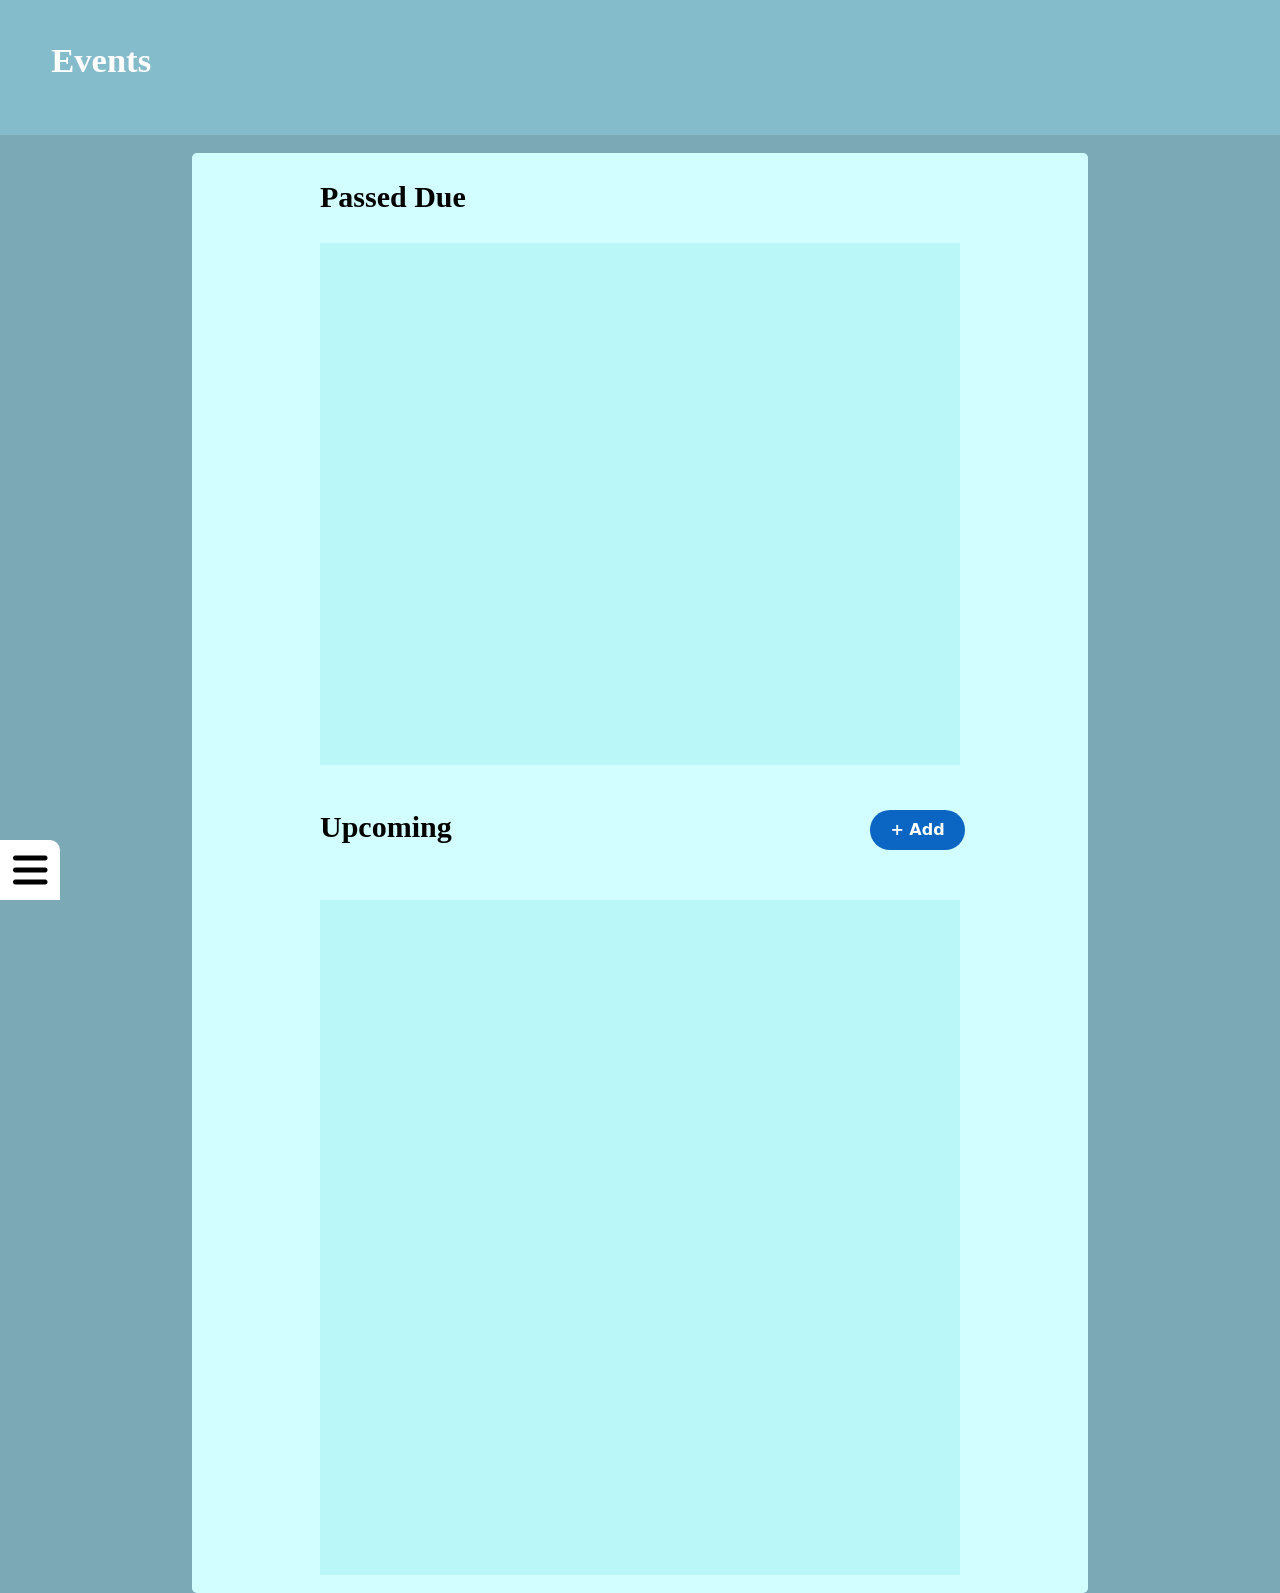
==== index.html @ 3c68970d "bugfixes ändrade delar av koden för att passera en html validerare" ====
<!DOCTYPE html>
<html lang="en">
<head>
  <meta charset="UTF-8">
  <meta name="viewport" content="width=device-width, initial-scale=1.0">
  <link rel="stylesheet" href="Startmenustyle.css">
  <title>Document</title>
</head>
<body>
  <section id="sec1">
    <h1>Events</h1>
  </section>
  <div class="back">
    <img src="hamburger.png" class="hamburger" width="40" height="40" onclick="toggleMenu()" alt="burger">
    <img src="x.png" class="x" id="x" width="20" height="20" onclick="closeDropdown()" alt="close">
    <div id="dropdown" class="dropdown">
      <h2>Menu</h2>
      <a href="#">Home</a>
      <a href="grades.html">Grades</a>
      <a href="Calender.html">Calender</a>
  
      <div class="studytips">
        <span id="nestedLabel" onclick="toggleNested()" class="label">StudyTips▸</span>
        <div id="study-dropdown" class="study-dropdown">
          <p>pain</p>
          <p>in</p>
          <p>my</p>
          <p>dih</p>
        </div>
      </div>
  
    </div>
  </div>

  <section id="backgroundlayer0"></section>
  <section id="background"></section>
  <section id="DeadlineBackground"></section>

  <button class="button-18" onclick="window.location.href='Calender.html'">
    + Add
  </button>


  <h1 id="Passed_Due">Passed Due</h1>
  <h1 id="Upcoming">Upcoming</h1>
  

  <script>
    const storedEvents = JSON.parse(localStorage.getItem('calendarEvents')) || [];
  
    const upcomingContainer = document.getElementById('background');
    const passedContainer = document.getElementById('DeadlineBackground');
  
    const maxUpcoming = 7;
    const maxPassed = 6;
  
    const today = new Date();
    today.setHours(0, 0, 0, 0);
  
    // Sortera events efter datum (tidigast först)
    storedEvents.sort((a, b) => new Date(a.date) - new Date(b.date));
  
    let upcomingIndex = 0;
    let passedIndex = 0;
  
    storedEvents.forEach(event => {
      const eventDate = new Date(event.date);
      eventDate.setHours(0, 0, 0, 0);
  
      const eventDiv = document.createElement('section');
      eventDiv.classList.add('event-template');
  
      // Lägg till Subject, TaskType och Date till event-template
      eventDiv.innerHTML = `
        <h1 class="Subject">${event.subject}</h1>
        <h1 class="TaskType">${event.testType}</h1>
        <h1 class="Date">${event.date}</h1>
      `;
  
      // Sätt färg på TaskType baserat på typen
      const taskTypeElement = eventDiv.querySelector('.TaskType');
      const type = event.testType.toLowerCase();
  
      if (type === 'exam' || type === 'test') {
        taskTypeElement.style.backgroundColor = 'rgba(219, 110, 255, 1)';
      } else if (type === 'submission') {
        taskTypeElement.style.backgroundColor = 'rgb(255, 230, 0)';
      } else if (type === 'homework') {
        taskTypeElement.style.backgroundColor = 'rgba(127, 219, 124, 1)';
      } else {
        taskTypeElement.style.backgroundColor = 'lightgray';
      }
  
      // Avgör om eventet är Passed Due eller Upcoming
      if (eventDate < today && passedIndex < maxPassed) {
        passedIndex++;
        eventDiv.style.gridRow = passedIndex;
  
        // Log knapp
        const logButton = document.createElement('button');
        logButton.classList.add('button-log');
        logButton.textContent = 'Log';
        eventDiv.appendChild(logButton);
  
        passedContainer.appendChild(eventDiv);
      } else if (eventDate >= today && upcomingIndex < maxUpcoming) {
        upcomingIndex++;
        eventDiv.style.gridRow = upcomingIndex;
        upcomingContainer.appendChild(eventDiv);
      }
    });
    const dropdown = document.getElementById("dropdown");
    const xBtn = document.getElementById("x");
    const nested = document.getElementById("study-dropdown");
    const nestedLabel = document.getElementById("nestedLabel");

    dropdown.style.display = "none";
    xBtn.style.display = "none";
    nested.style.display = "none";

    function toggleMenu() {
      const isVisible = dropdown.style.display === "block";
      dropdown.style.display = isVisible ? "none" : "block";
      xBtn.style.display = isVisible ? "none" : "block";

      if (isVisible) nested.style.display = "none";
      if (isVisible) nestedLabel.innerHTML = "StudyTips▸";
    }

    function toggleNested() {
      const isVisible = nested.style.display === "block";
      nested.style.display = isVisible ? "none" : "block";
      nestedLabel.innerHTML = isVisible ? "StudyTips▸" : "StudyTips▾";
    }

    function closeDropdown() {
      dropdown.style.display = "none";
      xBtn.style.display = "none";
      nested.style.display = "none";
      nestedLabel.innerHTML = "StudyTips▸";
    }
  </script>
  

</body>
</html>
---- Startmenustyle.css ----
*{ 
    margin:0;
    padding:0;
    box-sizing:border-box;
}

#background {
    position: absolute;
    background-color: rgb(185, 247, 248);
    width: 50vw;
    height: 75vh;
    left: 25%;
    bottom:-75%;

    display: grid;
    grid-template-columns: 1fr;
    grid-template-rows: 1fr 1fr 1fr 1fr 1fr 1fr 1fr;

}

#DeadlineBackground {
    position: absolute;
    background-color: rgb(185, 247, 248);
    width: 50vw;
    height: 58vh;
    left: 25%;
    bottom: 15%;
    
    display: grid;
    grid-template-columns: 1fr;
    grid-template-rows: 1fr 1fr 1fr 1fr 1fr 1fr;
    gap: 5px;
}

body {
    background-color: rgba(123, 170, 182, 1);
    overflow-x: hidden;
}

#sec1 {
    position: relative;
    width: 100vw;
    height: 15vh;
    background-color: rgba(133, 188, 203, 1);
    grid-column: 1;
    grid-row: 1;
}

#sec1 h1 {
    position: relative;
    color: white;
    top: 30%;
    left: 4%;
    font-size: calc(2vw + 1vh);
}

.event-template {
    width: 50vw;
    height: 10vh;
    background-color: white;
    box-shadow: 5px 5px 15px rgba(0, 0, 0, 1);
    border-radius: 5px;

    display: grid;
    grid-template-columns: 1fr 2fr 3fr 2fr; 
    grid-template-rows: 1fr 1fr 1fr;
    gap: 3px;
}

.event-template .Subject {
    font-size: 20px;
    grid-column: 1;
    grid-row: 2;
    text-align: center;
}

.event-template .TaskType {
    font-size: 18px;
    grid-column: 2;
    grid-row: 2;
    text-align: center;
    background-color: rgb(255, 230, 0);
    border-radius: 10px;
    width: 70%;
    text-align: center;

}

.event-template .Date {
    font-size: 20px;
    grid-column: 3;
    grid-row: 2;
}

.event-template .Edit {
    font-size: 20px;
    grid-column: 4;
    grid-row: 2;
}

#Passed_Due {
    position: absolute;
    font-size: 30px;
    width: 20%;
    left: 25%;
    top: 20%;
    
}

#Upcoming {
    position: absolute;
    font-size: 30px;
    width: 20%;
    left: 25%;
    top: 90%;
}




.button-18 {
  align-items: center;
  background-color: #0A66C2;
  border: 0;
  border-radius: 100px;
  box-sizing: border-box;
  color: #ffffff;
  cursor: pointer;
  display: inline-flex;
  font-family: -apple-system, system-ui, system-ui, "Segoe UI", Roboto, "Helvetica Neue", "Fira Sans", Ubuntu, Oxygen, "Oxygen Sans", Cantarell, "Droid Sans", "Apple Color Emoji", "Segoe UI Emoji", "Segoe UI Symbol", "Lucida Grande", Helvetica, Arial, sans-serif;
  font-size: 16px;
  font-weight: 600;
  justify-content: center;
  line-height: 20px;
  max-width: 480px;
  min-height: 40px;
  min-width: 0px;
  overflow: hidden;
  padding: 0px;
  padding-left: 20px;
  padding-right: 20px;
  text-align: center;
  touch-action: manipulation;
  transition: background-color 0.167s cubic-bezier(0.4, 0, 0.2, 1) 0s, box-shadow 0.167s cubic-bezier(0.4, 0, 0.2, 1) 0s, color 0.167s cubic-bezier(0.4, 0, 0.2, 1) 0s;
  user-select: none;
  -webkit-user-select: none;
  vertical-align: middle;

  position: absolute;
  left: 68%;
  top: 90%;
}

.button-18:hover,
.button-18:focus { 
  background-color: #16437E;
  color: #ffffff;
}

.button-18:active {
  background: #09223b;
  color: rgb(255, 255, 255, .7);
}

.button-18:disabled { 
  cursor: not-allowed;
  background: rgba(0, 0, 0, .08);
  color: rgba(0, 0, 0, .3);
}

#backgroundlayer0 {
    position: absolute;
    width: 70vw;
    height: 160vh;
    left: 15%;
    top: 17%;
    background-color: rgba(211, 254, 255, 1);
    border-radius: 5px;
}



/* CSS */
.button-22 {
  align-items: center;
  appearance: button;
  background-color: #0276FF;
  border-radius: 8px;
  border-style: none;
  box-shadow: rgba(255, 255, 255, 0.26) 0 1px 2px inset;
  box-sizing: border-box;
  color: #fff;
  cursor: pointer;
  display: flex;
  flex-direction: row;
  flex-shrink: 0;
  font-family: "RM Neue",sans-serif;
  font-size: 100%;
  line-height: 0.02;
  margin: 0;
  padding: 10px 21px;
  text-align: center;
  text-transform: none;
  transition: color .13s ease-in-out,background .13s ease-in-out,opacity .13s ease-in-out,box-shadow .13s ease-in-out;
  user-select: none;
  -webkit-user-select: none;
  touch-action: manipulation;
  width: 37%;

  grid-column: 4;
  grid-row: 2;

}

.button-22:active {
  background-color: #006AE8;
}

.button-22:hover {
  background-color: #1C84FF;
}


.button-log {
    grid-column: 4; /* Placerar knappen höger om Date */
    grid-row: 2;
    background-color: #FF6B6B;
    color: rgb(0, 0, 0);
    border: none;
    border-radius: 5px;
    padding: 5px 10px;
    cursor: pointer;
    width: 60%;
    font-size: 15px;
  }
  
  .button-log:hover {
    background-color: #FF4C4C;
}


.back {
  border-top-right-radius: 10px;
  left: 0px;
  bottom: 0px;
  padding: 30px;
  position: fixed;
  background-color: white;
  z-index: 2;
}

.hamburger {
  position: absolute;
  bottom: 5px;
  left: 5px;
  width: 50px;
  height: 50px;
  cursor: pointer;
  user-select: pointer;
  user-select: none;
  z-index: 3;
}


.dropdown {
  display: none;
  position: absolute;
  width: 220px;
  height: 300px;
  bottom: 0px;
  left: 0px;
  background: rgb(255, 255, 255);
  z-index: 4;
  user-select: none;
}

#dropdown.dropdown {
  margin: 0;
  padding: 0;
  cursor: default;
}

.x {
  display: block; 
  position: absolute;
  bottom: 273px;
  left: 190px;
  width: 15px;
  height: 15px;
  cursor: pointer;
  user-select: none;
  z-index: 5;
}

.dropdown h3 {
  color:black;
  padding: 0px;
  margin: 15px 15px;
  cursor: default;
}

.dropdown a {
  display: block;
  padding: 0px;
  margin: 0px 15px 15px;
  text-decoration: none;
  color: rgb(0, 0, 0);
  font-weight: bold;
  transition: 0.2s;
  pointer-events: all;
}

.dropdown, .label {
  display: block;
  color: #000000;
  font-weight: bold;
  text-decoration: none;
  cursor: pointer;
  padding: 0px 15px 0px;
}

.parent {
  position: relative;
}

.study-dropdown {
  position: absolute;
  display: none;
  background: rgb(255, 255, 255);
  margin-left: 10px;
  margin-top: 5px;
}

.study-dropdown p {
  padding: 0px 8px 4px;
  margin: 0px;
}
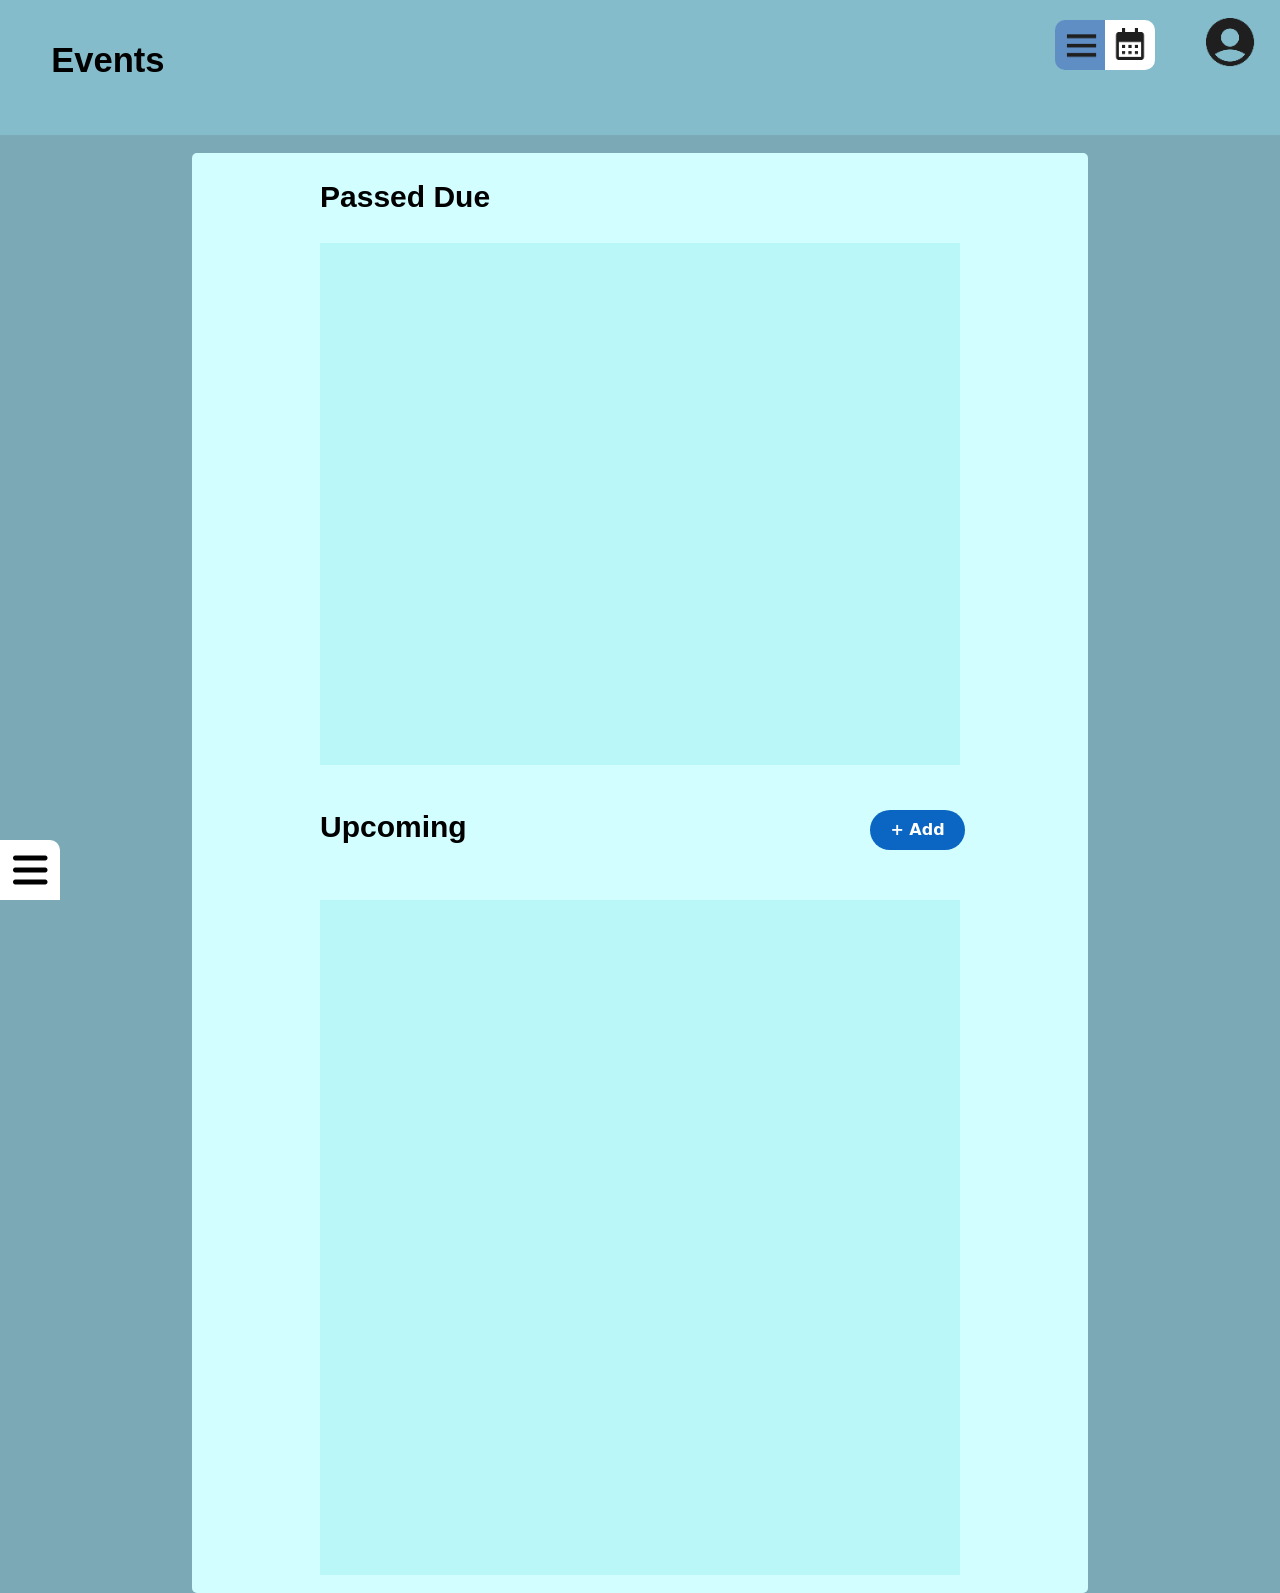
==== commit 52803230: "nd kod" ====
--- a/index.html
+++ b/index.html
@@ -10,11 +10,24 @@
   <section id="sec1">
     <h1>Events</h1>
   </section>
+
+  <a class="back1"href="index.html">
+    <img src="lines.png" class="lines" width="45">
+  </a>
+
+  <a class="back2" href="Calender.html">
+    <img src="calendaricon.png" class="calendaricon" width="40">
+  </a>
+
+  <a href="account.html">
+    <img src="account.png" class="accounticon" width="40">
+  </a>
+   
   <div class="back">
     <img src="hamburger.png" class="hamburger" width="40" height="40" onclick="toggleMenu()" alt="burger">
     <img src="x.png" class="x" id="x" width="20" height="20" onclick="closeDropdown()" alt="close">
     <div id="dropdown" class="dropdown">
-      <h2>Menu</h2>
+      <h3>Menu</h3>
       <a href="#">Home</a>
       <a href="grades.html">Grades</a>
       <a href="Calender.html">Calender</a>
@@ -32,6 +45,8 @@
     </div>
   </div>
 
+  
+
   <section id="backgroundlayer0"></section>
   <section id="background"></section>
   <section id="DeadlineBackground"></section>
@@ -43,104 +58,311 @@
 
   <h1 id="Passed_Due">Passed Due</h1>
   <h1 id="Upcoming">Upcoming</h1>
-  
+
+  <div id="logPopup" class="hidden">
+    <div class="popup-box">
+      <h3>Log Test</h1>
+      <img src="x.png" class="x1" id="x1" width="20" height="20" onclick="closeLog()">
+      <div class="subbackground">
+        <h4 id="popupSubject" class="popupSubject">Subject</h4>
+      </div>
+
+      <p class="s">Subject</p>
+      <p class="m">Max Score</p>
+      <p class="s1">Score Type</p>
+      <p class="y">Your Score</p>
+
+      <button id="saveGrade" class="saveGrade">Save</button>
+
+      <button id="postponeGrade" class="postponeGrade">Postpone</button>
+
+      <div id="ecaMode">
+        <div class="score-section">
+          <div class="pill-row">
+            <input class="pill1" type="number" value="0">
+            <input class="pill2" type="number" value="0">
+            <input class="pill3" type="number" value="0">
+          </div>
+          <p class="pill-labelA">A</p>
+          <p class="pill-labelC">C</p>
+          <p class="pill-labelE">E</p>
+
+          <div class="pill-row1">
+            <input class="pill1" type="number" value="0">
+            <input class="pill2" type="number" value="0">
+            <input class="pill3" type="number" value="0">
+          </div>
+          <p class="pill-labelA1">A</p>
+          <p class="pill-labelC1">C</p>
+          <p class="pill-labelE1">E</p>
+        </div>
+      </div>
+
+      <div id="pointsMode" class="hidden">
+        <div class="pill-row2">
+          <input class="pill4" type="number" value="0">
+        </div>
+        <div class="pill-row3">
+          <input class="pill5" type="number" value="0">
+        </div>
+      </div>
+
+        <div class="score-type">
+          <button type="button" class="seg-btn active" data-mode="eca">E C A</button>
+          <button type="button" class="seg-btn" data-mode="123">1 2 3</button>
+        </div>
+
+
+      
+
+    </div>
+  </div>
+
 
   <script>
     const storedEvents = JSON.parse(localStorage.getItem('calendarEvents')) || [];
-  
-    const upcomingContainer = document.getElementById('background');
-    const passedContainer = document.getElementById('DeadlineBackground');
-  
-    const maxUpcoming = 7;
-    const maxPassed = 6;
-  
-    const today = new Date();
-    today.setHours(0, 0, 0, 0);
-  
-    // Sortera events efter datum (tidigast först)
-    storedEvents.sort((a, b) => new Date(a.date) - new Date(b.date));
-  
-    let upcomingIndex = 0;
-    let passedIndex = 0;
-  
-    storedEvents.forEach(event => {
-      const eventDate = new Date(event.date);
-      eventDate.setHours(0, 0, 0, 0);
-  
-      const eventDiv = document.createElement('section');
-      eventDiv.classList.add('event-template');
-  
-      // Lägg till Subject, TaskType och Date till event-template
-      eventDiv.innerHTML = `
-        <h1 class="Subject">${event.subject}</h1>
-        <h1 class="TaskType">${event.testType}</h1>
-        <h1 class="Date">${event.date}</h1>
-      `;
-  
-      // Sätt färg på TaskType baserat på typen
-      const taskTypeElement = eventDiv.querySelector('.TaskType');
-      const type = event.testType.toLowerCase();
-  
-      if (type === 'exam' || type === 'test') {
-        taskTypeElement.style.backgroundColor = 'rgba(219, 110, 255, 1)';
-      } else if (type === 'submission') {
-        taskTypeElement.style.backgroundColor = 'rgb(255, 230, 0)';
-      } else if (type === 'homework') {
-        taskTypeElement.style.backgroundColor = 'rgba(127, 219, 124, 1)';
-      } else {
-        taskTypeElement.style.backgroundColor = 'lightgray';
-      }
-  
-      // Avgör om eventet är Passed Due eller Upcoming
-      if (eventDate < today && passedIndex < maxPassed) {
-        passedIndex++;
-        eventDiv.style.gridRow = passedIndex;
-  
-        // Log knapp
-        const logButton = document.createElement('button');
-        logButton.classList.add('button-log');
-        logButton.textContent = 'Log';
-        eventDiv.appendChild(logButton);
-  
-        passedContainer.appendChild(eventDiv);
-      } else if (eventDate >= today && upcomingIndex < maxUpcoming) {
-        upcomingIndex++;
-        eventDiv.style.gridRow = upcomingIndex;
-        upcomingContainer.appendChild(eventDiv);
-      }
+
+const upcomingContainer = document.getElementById('background');
+const passedContainer = document.getElementById('DeadlineBackground');
+
+const maxUpcoming = 7;
+const maxPassed = 6;
+
+const today = new Date();
+today.setHours(0, 0, 0, 0);
+
+storedEvents.sort((a, b) => new Date(a.date) - new Date(b.date));
+
+let upcomingIndex = 0;
+let passedIndex = 0;
+
+const logPopup = document.getElementById("logPopup");
+logPopup.classList.add('hidden');
+
+const popupSubject = document.getElementById("popupSubject");
+
+// ✅ NEW: track which calendar event is being logged
+let currentEventId = null;
+
+// ✅ NEW: ensure all stored events have an id (migration for old data)
+let changed = false;
+storedEvents.forEach(e => {
+  if (!e.id) {
+    e.id = (crypto?.randomUUID ? crypto.randomUUID() : String(Date.now() + Math.random()));
+    changed = true;
+  }
+});
+if (changed) {
+  localStorage.setItem('calendarEvents', JSON.stringify(storedEvents));
+}
+
+// --- MODE ---
+let scoreMode = 'eca';
+
+function setScoreMode(mode) {
+  scoreMode = mode;
+
+  const eca = document.getElementById('ecaMode');
+  const points = document.getElementById('pointsMode');
+
+  if (mode === 'eca') {
+    eca.classList.remove('hidden');
+    points.classList.add('hidden');
+  } else {
+    eca.classList.add('hidden');
+    points.classList.remove('hidden');
+  }
+
+  // button active state
+  document.querySelectorAll('#logPopup .seg-btn').forEach(b => {
+    b.classList.toggle('active', b.dataset.mode === mode);
+  });
+}
+
+// --- OPEN/CLOSE POPUP ---
+function openLog() {
+  logPopup.classList.remove('hidden');
+  logPopup.classList.add('show');
+  document.body.style.overflow = 'hidden';
+  setScoreMode('eca'); // reset each time you open
+}
+
+function closeLog() {
+  logPopup.classList.add('hidden');
+  logPopup.classList.remove('show');
+  document.body.style.overflow = '';
+}
+
+// --- Seg buttons (ONE listener system) ---
+document.querySelectorAll('#logPopup .seg-btn').forEach(btn => {
+  btn.addEventListener('click', () => setScoreMode(btn.dataset.mode));
+});
+
+// --- RENDER EVENTS ---
+storedEvents.forEach(event => {
+  const eventDate = new Date(event.date);
+  eventDate.setHours(0, 0, 0, 0);
+
+  const eventDiv = document.createElement('section');
+  eventDiv.classList.add('event-template');
+
+  eventDiv.innerHTML = `
+    <h1 class="Subject">${event.subject}</h1>
+    <h1 class="TaskType">${event.testType}</h1>
+    <h1 class="Date">${event.date}</h1>
+  `;
+
+  const taskTypeElement = eventDiv.querySelector('.TaskType');
+  const type = event.testType.toLowerCase();
+
+  if (type === 'exam' || type === 'test') {
+    taskTypeElement.style.backgroundColor = 'rgba(219, 110, 255, 1)';
+  } else if (type === 'submission') {
+    taskTypeElement.style.backgroundColor = 'rgb(255, 230, 0)';
+  } else if (type === 'homework') {
+    taskTypeElement.style.backgroundColor = 'rgba(127, 219, 124, 1)';
+  } else {
+    taskTypeElement.style.backgroundColor = 'lightgray';
+  }
+
+  if (eventDate < today && passedIndex < maxPassed) {
+    passedIndex++;
+    eventDiv.style.gridRow = passedIndex;
+
+    const logButton = document.createElement('button');
+    logButton.classList.add('button-log');
+    logButton.textContent = 'Log Test';
+
+    logButton.addEventListener('click', () => {
+      // ✅ NEW: store the event id that we are logging
+      currentEventId = event.id;
+
+      popupSubject.textContent = event.subject;
+      openLog();
     });
-    const dropdown = document.getElementById("dropdown");
-    const xBtn = document.getElementById("x");
-    const nested = document.getElementById("study-dropdown");
-    const nestedLabel = document.getElementById("nestedLabel");
-
-    dropdown.style.display = "none";
-    xBtn.style.display = "none";
-    nested.style.display = "none";
-
-    function toggleMenu() {
-      const isVisible = dropdown.style.display === "block";
-      dropdown.style.display = isVisible ? "none" : "block";
-      xBtn.style.display = isVisible ? "none" : "block";
-
-      if (isVisible) nested.style.display = "none";
-      if (isVisible) nestedLabel.innerHTML = "StudyTips▸";
+
+    eventDiv.appendChild(logButton);
+    passedContainer.appendChild(eventDiv);
+  } else if (eventDate >= today && upcomingIndex < maxUpcoming) {
+    upcomingIndex++;
+    eventDiv.style.gridRow = upcomingIndex;
+    upcomingContainer.appendChild(eventDiv);
+  }
+});
+
+function calculatePercentage(E_max, C_max, A_max, e, c, a) {
+  const p_max = 50 * E_max + 75 * C_max + 100 * A_max;
+  const p = 50 * e + 75 * c + 100 * a;
+  if (p_max === 0) return 0;
+  return (p / p_max) * 100;
+}
+
+function percentToGrade(p) {
+  if (p >= 90) return "A";
+  if (p >= 80) return "B";
+  if (p >= 70) return "C";
+  if (p >= 60) return "D";
+  if (p >= 50) return "E";
+  return "F";
+}
+
+function gradeToMerit(grade) {
+  const map = { A: 20, B: 17.5, C: 15, D: 12.5, E: 10, F: 0 };
+  return map[grade] ?? 0;
+}
+
+function normalizeSubject(subject) {
+  const s = subject.trim().toLowerCase();
+
+  if (["math", "matte", "maths", "mathematics"].includes(s)) return "MA";
+  if (["english", "eng", "en", "engelska"].includes(s)) return "EN";
+  if (["svenska", "sv", "swedish"].includes(s)) return "SV";
+  if (["history", "historia", "hi"].includes(s)) return "HI";
+
+  return subject.toUpperCase();
+}
+
+const saveBtn = document.getElementById('saveGrade');
+if (saveBtn) {
+  saveBtn.addEventListener('click', () => {
+
+    let percent = 0;
+
+    if (scoreMode === 'eca') {
+      const maxInputs = document.querySelectorAll('#ecaMode .pill-row input');
+      const A_max = Number(maxInputs[0]?.value || 0);
+      const C_max = Number(maxInputs[1]?.value || 0);
+      const E_max = Number(maxInputs[2]?.value || 0);
+
+      const yourInputs = document.querySelectorAll('#ecaMode .pill-row1 input');
+      const a = Number(yourInputs[0]?.value || 0);
+      const c = Number(yourInputs[1]?.value || 0);
+      const e = Number(yourInputs[2]?.value || 0);
+
+      percent = calculatePercentage(E_max, C_max, A_max, e, c, a);
+
+    } else {
+      const max = Number(document.querySelector('#pointsMode .pill4')?.value || 0);
+      const your = Number(document.querySelector('#pointsMode .pill5')?.value || 0);
+      percent = (max === 0) ? 0 : (your / max) * 100;
     }
 
-    function toggleNested() {
-      const isVisible = nested.style.display === "block";
-      nested.style.display = isVisible ? "none" : "block";
-      nestedLabel.innerHTML = isVisible ? "StudyTips▸" : "StudyTips▾";
-    }
-
-    function closeDropdown() {
-      dropdown.style.display = "none";
-      xBtn.style.display = "none";
-      nested.style.display = "none";
-      nestedLabel.innerHTML = "StudyTips▸";
-    }
+    const gradeLetter = percentToGrade(percent);
+    const merit = gradeToMerit(gradeLetter);
+
+    const gradeObj = {
+      eventId: currentEventId,
+
+      subject: normalizeSubject(popupSubject.textContent),
+      mode: scoreMode,
+      percent: Number(percent.toFixed(2)),
+      grade: gradeLetter,
+      merit: merit,
+      date: new Date().toISOString()
+    };
+
+    const grades = JSON.parse(localStorage.getItem('grades')) || [];
+    grades.push(gradeObj);
+    localStorage.setItem('grades', JSON.stringify(grades));
+
+    window.location.href = 'grades.html';
+  });
+}
+
+const dropdown = document.getElementById("dropdown");
+const xBtn = document.getElementById("x");
+const nested = document.getElementById("study-dropdown");
+const nestedLabel = document.getElementById("nestedLabel");
+
+dropdown.style.display = "none";
+xBtn.style.display = "none";
+nested.style.display = "none";
+
+function toggleMenu() {
+  const isVisible = dropdown.style.display === "block";
+  dropdown.style.display = isVisible ? "none" : "block";
+  xBtn.style.display = isVisible ? "none" : "block";
+
+  if (isVisible) nested.style.display = "none";
+  if (isVisible) nestedLabel.innerHTML = "StudyTips▸";
+}
+
+function toggleNested() {
+  const isVisible = nested.style.display === "block";
+  nested.style.display = isVisible ? "none" : "block";
+  nestedLabel.innerHTML = isVisible ? "StudyTips▸" : "StudyTips▾";
+}
+
+function closeDropdown() {
+  dropdown.style.display = "none";
+  xBtn.style.display = "none";
+  nested.style.display = "none";
+  nestedLabel.innerHTML = "StudyTips▸";
+}
+
   </script>
   
 
+  
 </body>
 </html>
--- a/Startmenustyle.css
+++ b/Startmenustyle.css
@@ -11,7 +11,6 @@
     height: 75vh;
     left: 25%;
     bottom:-75%;
-
     display: grid;
     grid-template-columns: 1fr;
     grid-template-rows: 1fr 1fr 1fr 1fr 1fr 1fr 1fr;
@@ -35,6 +34,9 @@
 body {
     background-color: rgba(123, 170, 182, 1);
     overflow-x: hidden;
+    font-family: "Istok Web", sans-serif;
+    font-weight: 400;
+    font-style: normal;
 }
 
 #sec1 {
@@ -48,17 +50,21 @@
 
 #sec1 h1 {
     position: relative;
-    color: white;
+    color: black;
     top: 30%;
     left: 4%;
     font-size: calc(2vw + 1vh);
+}
+
+button {
+  font-weight: bold;
 }
 
 .event-template {
     width: 50vw;
     height: 10vh;
     background-color: white;
-    box-shadow: 5px 5px 15px rgba(0, 0, 0, 1);
+    box-shadow: 2px 2px 6px rgb(128, 128, 128);
     border-radius: 5px;
 
     display: grid;
@@ -73,6 +79,7 @@
     grid-row: 2;
     text-align: center;
 }
+
 
 .event-template .TaskType {
     font-size: 18px;
@@ -84,6 +91,13 @@
     width: 70%;
     text-align: center;
 
+}
+
+.event-template h1 {
+  margin-top: 5px;
+  padding-top: 2px;
+  padding-left: 5px;
+  padding-right: 7px;
 }
 
 .event-template .Date {
@@ -238,19 +252,360 @@
     background-color: #FF4C4C;
 }
 
+/*popup1*/
+
+.hidden {
+  display: none;
+}
+
+#logPopup {
+  position: fixed;
+  inset: 0;
+  background: rgba(0,0,0,0.3);
+  display: none;
+  z-index: 10;
+  justify-content: center;
+  align-items: center;
+}
+
+#logPopup.show {
+  display: flex; /* only show when .show class is added */
+}
+
+#logPopup .popup-box {
+  width: 240px;
+  height: 370px;
+  background: linear-gradient(to bottom, #6479ff 17%, white 17%);
+  padding-top: #0A66C2, 10px;
+  padding: 20px;
+  border-radius: 10px;
+}
+
+.popup-box h3 {
+  color: black;
+}
+
+.x1 {
+  display: block; 
+  position: absolute;
+  top: 114px;
+  right: 546px;
+  width: 15px;
+  height: 15px;
+  cursor: pointer;
+  z-index: 20;
+}
+
+.s {
+  font-weight: bold;
+  font-size: 13px;
+  position: absolute;
+  top: 175px;
+  z-index: 100;
+}
+
+.m {
+  font-weight: bold;
+  font-size: 13px;
+  position: absolute;
+  top: 175px;
+  right: 590px;
+}
+
+.s1 {
+  font-weight: bold;
+  font-size: 13px;
+  position: absolute;
+  top: 240px;
+}
+
+.y {
+  font-weight: bold;
+  font-size: 13px;
+  position: absolute;
+  top: 315px;
+}
+
+.subbackground {
+  position: absolute;
+  top: 195px;
+  padding: 2px 8px 2px 8px;
+  border-radius: 7px;
+  background-color: #e0e0e0;
+  display: inline-block;
+}
+
+
+.pill1 {
+  border-top-left-radius: 7px;
+  border-bottom-left-radius: 7px;
+  width: 40px;
+  height: 23.5px;
+}
+
+.pill2 {
+  width: 40px;
+  height: 23.5px;
+}
+
+.pill3 {
+  border-top-right-radius: 7px;
+  border-bottom-right-radius: 7px;
+  width: 40px;
+  height: 23.5px;
+}
+
+
+.pill-row {
+  top: 195px;
+  right: 533.5px;
+  position: absolute;
+  display: flex;
+  gap: 2px;
+}
+
+
+.pill-row input,
+.pill {
+  border: none;
+  background: #e0e0e0;
+  text-align: center;
+  font-size: 15px;
+  font-weight: bold;
+}
+
+.pill-row1 {
+  top: 335px;
+  position: absolute;
+  display: flex;
+  gap: 2px;
+}
+
+.pill-row1 input,
+.pill {
+  width: 65.5px;
+  height: 45px;
+  border: none;
+  background: #e0e0e0;
+  text-align: center;
+  font-size: 28px;
+  font-weight: bold;
+}
+
+
+.pill-labelA {
+  position: absolute;
+  top: 220px;
+  right: 632px;
+  font-weight: bold;
+  font-size: 15px;
+  text-align: center;
+}
+
+.pill-labelC {
+  position: absolute;
+  top: 220px;
+  right: 591px;
+  font-weight: bold;
+  font-size: 15px;
+  text-align: center;
+}
+
+.pill-labelE {
+  position: absolute;
+  top: 220px;
+  right: 552px;
+  font-weight: bold;
+  font-size: 15px;
+  text-align: center;
+}
+
+.pill-labelA1 {
+  position: absolute;
+  top: 381px;
+  right: 700px;
+  font-weight: bold;
+  font-size: 25px;
+  text-align: center;
+}
+
+.pill-labelC1 {
+  position: absolute;
+  top: 381px;
+  right: 635px;
+  font-weight: bold;
+  font-size: 25px;
+  text-align: center;
+}
+
+.pill-labelE1 {
+  position: absolute;
+  top: 381px;
+  right: 571px;
+  font-weight: bold;
+  font-size: 25px;
+  text-align: center;
+}
+
+.score-type {
+  position: absolute;
+  top: 260px;
+  display: flex;
+  border-radius: 7px;
+  overflow: hidden;
+  background: #ddd;
+  width: fit-content;
+}
+
+.seg-btn {
+  border: none;
+  padding: 10px 22px;
+  font-size: 23px;
+  font-weight: Bold;
+  cursor: pointer;
+  background: #ddd;
+  color: #333;
+}
+
+.seg-btn.active {
+  background: #6479ff;
+  color: white;
+}
+
+.saveGrade {
+  position: absolute;
+  right: 540px;
+  top: 420px;
+  font-style: bold;
+  background-color: rgb(132, 255, 132);
+  border: none;
+  border-radius: 7px;
+  width: 40px;
+  height: 23.5px;
+  cursor: pointer;
+}
+
+.postponeGrade {
+  position: absolute;
+  right: 600px;
+  top: 420px;
+  font-style: bold;
+  background-color: rgb(255, 140, 132);
+  border: none;
+  border-radius: 7px;
+  width: 70px;
+  height: 23.5px;
+  cursor: pointer;
+}
+
+
+
+
+/*other side*/
+
+.pill-row2 input,
+.pill {
+  border-radius: 7px;
+  border: none;
+  top: 195px;
+  right: 617.5px;
+  position: absolute;
+  display: flex;
+  gap: 2px;
+  background: #e0e0e0;
+  text-align: center;
+  font-size: 15px;
+  font-weight: bold;
+}
+
+.pill4 {
+  width: 40px;
+  height: 23.5px;
+}
+
+.pill-row3 input,
+.pill {
+  border-radius: 7px;
+  border: none;
+  top: 335px;
+  right: 674.5px;
+  position: absolute;
+  display: flex;
+  gap: 2px;
+  background: #e0e0e0;
+  text-align: center;
+  font-size: 28px;
+  font-weight: bold;
+}
+
+.pill5 {
+  width: 65.5px;
+  height: 45px;
+}
+
+
+/*end of pill*/
+
+.back1 {
+  border-top-left-radius: 10px;
+  border-bottom-left-radius: 10px;
+  position: absolute;
+  right: 175px;
+  top: 20px;
+  padding: 25px;
+  background-color: rgb(95, 142, 197);
+  cursor: pointer;
+}
+
+.back2 {
+  border-top-right-radius: 10px;
+  border-bottom-right-radius: 10px; 
+  position: absolute;
+  right: 125px;
+  top: 20px;
+  padding: 25px;
+  background-color: white;
+  cursor: pointer;
+}
+
+.back2:hover {
+  background-color:rgb(220, 220, 220); 
+}
+
+.lines {
+  position: absolute;
+  top: 4px;
+  right: 6px;
+  width: 35px;
+  height: 90%;
+}
+
+.calendaricon {
+  position: absolute;
+  top: 4px;
+  right: 5px;
+}
+
+.accounticon {
+  position: absolute;
+  width: 60px;
+  top: 12px;
+  right: 20px;
+}
+
 
 .back {
   border-top-right-radius: 10px;
   left: 0px;
   bottom: 0px;
+  position: fixed;
   padding: 30px;
-  position: fixed;
   background-color: white;
   z-index: 2;
 }
 
 .hamburger {
-  position: absolute;
+  position: fixed;
   bottom: 5px;
   left: 5px;
   width: 50px;
@@ -264,7 +619,7 @@
 
 .dropdown {
   display: none;
-  position: absolute;
+  position: fixed;
   width: 220px;
   height: 300px;
   bottom: 0px;
@@ -282,7 +637,7 @@
 
 .x {
   display: block; 
-  position: absolute;
+  position: fixed;
   bottom: 273px;
   left: 190px;
   width: 15px;
@@ -335,3 +690,95 @@
   padding: 0px 8px 4px;
   margin: 0px;
 }
+
+
+/*grades specifically*/
+
+.grades-page {
+  width: 75%;
+  margin: 40px auto;
+}
+
+.title {
+  font-size: 40px;
+  margin-bottom: 10px;
+}
+
+.grades-card {
+  background: rgba(211, 254, 255, 1);
+  border-radius: 10px;
+  overflow: hidden;
+}
+
+.grades-header, .grades-footer, .grade-row {
+  display: grid;
+  grid-template-columns: 1.2fr 1fr 1fr 1.2fr 0.3fr;
+  align-items: center;
+  padding: 14px 20px;
+}
+
+.grades-header {
+  background: #ffffff;
+  font-weight: bold;
+  color: #000000;
+}
+
+.grade-row {
+  border-top: 2px solid #909090;
+}
+
+.subject {
+  font-weight: bold;
+  font-size: 22px;
+}
+
+.badge {
+  display: inline-block;
+  min-width: 56px;
+  padding: 6px 14px;
+  border-radius: 8px;
+  font-weight: 800;
+  text-align: center;
+  color: #111;
+}
+
+.badge.A { background: #5dff5d; }
+.badge.B { background: #90ff1a; }
+.badge.C { background: #f3ee00; }
+.badge.D { background: #ffb000; }
+.badge.E { background: #ff7a00; }
+.badge.F { background: #ff4141; }
+
+.progress {
+  height: 18px;
+  width: 120px;
+  background: #d8d8d8;
+  border-radius: 999px;
+  position: relative;
+  overflow: hidden;
+}
+
+.progress > span {
+  position: absolute;
+  left: 3px;
+  top: 3px;
+  bottom: 3px;
+  border-radius: 999px;
+  width: 50%;
+  background: #5b63ff;
+}
+
+
+.grades-footer {
+  background: #ffffff;
+  font-weight: bold;
+}
+
+.merit-pill {
+  display: inline-block;
+  padding: 2px 10px;
+  border: 1.5px solid #000000;
+  border-radius: 8px;
+  font-weight: bold;
+  background: white;
+}
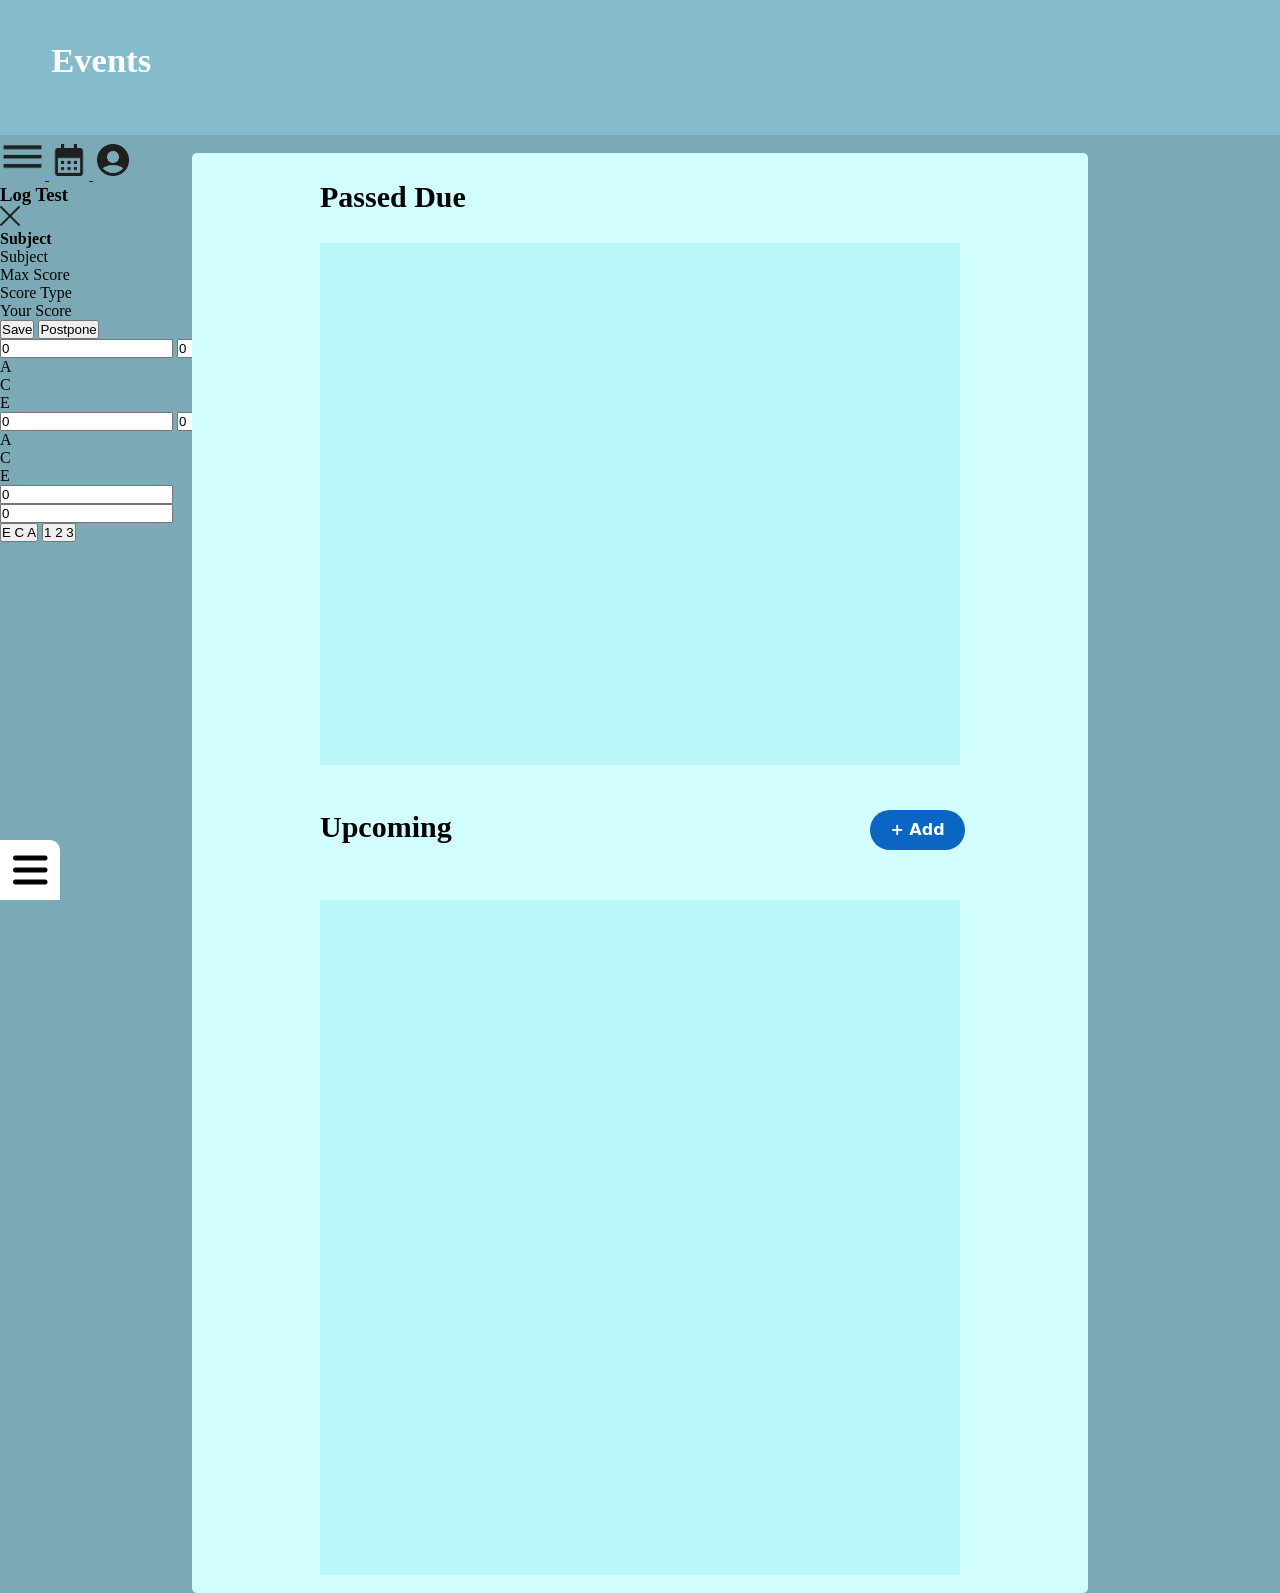
==== commit 92f34f71: "Merge branch 'main' of https://github.com/thekrackhead/programveckor" ====
--- a/index.html
+++ b/index.html
@@ -27,7 +27,7 @@
     <img src="hamburger.png" class="hamburger" width="40" height="40" onclick="toggleMenu()" alt="burger">
     <img src="x.png" class="x" id="x" width="20" height="20" onclick="closeDropdown()" alt="close">
     <div id="dropdown" class="dropdown">
-      <h3>Menu</h3>
+      <h2>Menu</h2>
       <a href="#">Home</a>
       <a href="grades.html">Grades</a>
       <a href="Calender.html">Calender</a>
--- a/Startmenustyle.css
+++ b/Startmenustyle.css
@@ -11,6 +11,7 @@
     height: 75vh;
     left: 25%;
     bottom:-75%;
+
     display: grid;
     grid-template-columns: 1fr;
     grid-template-rows: 1fr 1fr 1fr 1fr 1fr 1fr 1fr;
@@ -34,9 +35,6 @@
 body {
     background-color: rgba(123, 170, 182, 1);
     overflow-x: hidden;
-    font-family: "Istok Web", sans-serif;
-    font-weight: 400;
-    font-style: normal;
 }
 
 #sec1 {
@@ -50,21 +48,17 @@
 
 #sec1 h1 {
     position: relative;
-    color: black;
+    color: white;
     top: 30%;
     left: 4%;
     font-size: calc(2vw + 1vh);
-}
-
-button {
-  font-weight: bold;
 }
 
 .event-template {
     width: 50vw;
     height: 10vh;
     background-color: white;
-    box-shadow: 2px 2px 6px rgb(128, 128, 128);
+    box-shadow: 5px 5px 15px rgba(0, 0, 0, 1);
     border-radius: 5px;
 
     display: grid;
@@ -79,7 +73,6 @@
     grid-row: 2;
     text-align: center;
 }
-
 
 .event-template .TaskType {
     font-size: 18px;
@@ -91,13 +84,6 @@
     width: 70%;
     text-align: center;
 
-}
-
-.event-template h1 {
-  margin-top: 5px;
-  padding-top: 2px;
-  padding-left: 5px;
-  padding-right: 7px;
 }
 
 .event-template .Date {
@@ -252,360 +238,19 @@
     background-color: #FF4C4C;
 }
 
-/*popup1*/
-
-.hidden {
-  display: none;
-}
-
-#logPopup {
-  position: fixed;
-  inset: 0;
-  background: rgba(0,0,0,0.3);
-  display: none;
-  z-index: 10;
-  justify-content: center;
-  align-items: center;
-}
-
-#logPopup.show {
-  display: flex; /* only show when .show class is added */
-}
-
-#logPopup .popup-box {
-  width: 240px;
-  height: 370px;
-  background: linear-gradient(to bottom, #6479ff 17%, white 17%);
-  padding-top: #0A66C2, 10px;
-  padding: 20px;
-  border-radius: 10px;
-}
-
-.popup-box h3 {
-  color: black;
-}
-
-.x1 {
-  display: block; 
-  position: absolute;
-  top: 114px;
-  right: 546px;
-  width: 15px;
-  height: 15px;
-  cursor: pointer;
-  z-index: 20;
-}
-
-.s {
-  font-weight: bold;
-  font-size: 13px;
-  position: absolute;
-  top: 175px;
-  z-index: 100;
-}
-
-.m {
-  font-weight: bold;
-  font-size: 13px;
-  position: absolute;
-  top: 175px;
-  right: 590px;
-}
-
-.s1 {
-  font-weight: bold;
-  font-size: 13px;
-  position: absolute;
-  top: 240px;
-}
-
-.y {
-  font-weight: bold;
-  font-size: 13px;
-  position: absolute;
-  top: 315px;
-}
-
-.subbackground {
-  position: absolute;
-  top: 195px;
-  padding: 2px 8px 2px 8px;
-  border-radius: 7px;
-  background-color: #e0e0e0;
-  display: inline-block;
-}
-
-
-.pill1 {
-  border-top-left-radius: 7px;
-  border-bottom-left-radius: 7px;
-  width: 40px;
-  height: 23.5px;
-}
-
-.pill2 {
-  width: 40px;
-  height: 23.5px;
-}
-
-.pill3 {
-  border-top-right-radius: 7px;
-  border-bottom-right-radius: 7px;
-  width: 40px;
-  height: 23.5px;
-}
-
-
-.pill-row {
-  top: 195px;
-  right: 533.5px;
-  position: absolute;
-  display: flex;
-  gap: 2px;
-}
-
-
-.pill-row input,
-.pill {
-  border: none;
-  background: #e0e0e0;
-  text-align: center;
-  font-size: 15px;
-  font-weight: bold;
-}
-
-.pill-row1 {
-  top: 335px;
-  position: absolute;
-  display: flex;
-  gap: 2px;
-}
-
-.pill-row1 input,
-.pill {
-  width: 65.5px;
-  height: 45px;
-  border: none;
-  background: #e0e0e0;
-  text-align: center;
-  font-size: 28px;
-  font-weight: bold;
-}
-
-
-.pill-labelA {
-  position: absolute;
-  top: 220px;
-  right: 632px;
-  font-weight: bold;
-  font-size: 15px;
-  text-align: center;
-}
-
-.pill-labelC {
-  position: absolute;
-  top: 220px;
-  right: 591px;
-  font-weight: bold;
-  font-size: 15px;
-  text-align: center;
-}
-
-.pill-labelE {
-  position: absolute;
-  top: 220px;
-  right: 552px;
-  font-weight: bold;
-  font-size: 15px;
-  text-align: center;
-}
-
-.pill-labelA1 {
-  position: absolute;
-  top: 381px;
-  right: 700px;
-  font-weight: bold;
-  font-size: 25px;
-  text-align: center;
-}
-
-.pill-labelC1 {
-  position: absolute;
-  top: 381px;
-  right: 635px;
-  font-weight: bold;
-  font-size: 25px;
-  text-align: center;
-}
-
-.pill-labelE1 {
-  position: absolute;
-  top: 381px;
-  right: 571px;
-  font-weight: bold;
-  font-size: 25px;
-  text-align: center;
-}
-
-.score-type {
-  position: absolute;
-  top: 260px;
-  display: flex;
-  border-radius: 7px;
-  overflow: hidden;
-  background: #ddd;
-  width: fit-content;
-}
-
-.seg-btn {
-  border: none;
-  padding: 10px 22px;
-  font-size: 23px;
-  font-weight: Bold;
-  cursor: pointer;
-  background: #ddd;
-  color: #333;
-}
-
-.seg-btn.active {
-  background: #6479ff;
-  color: white;
-}
-
-.saveGrade {
-  position: absolute;
-  right: 540px;
-  top: 420px;
-  font-style: bold;
-  background-color: rgb(132, 255, 132);
-  border: none;
-  border-radius: 7px;
-  width: 40px;
-  height: 23.5px;
-  cursor: pointer;
-}
-
-.postponeGrade {
-  position: absolute;
-  right: 600px;
-  top: 420px;
-  font-style: bold;
-  background-color: rgb(255, 140, 132);
-  border: none;
-  border-radius: 7px;
-  width: 70px;
-  height: 23.5px;
-  cursor: pointer;
-}
-
-
-
-
-/*other side*/
-
-.pill-row2 input,
-.pill {
-  border-radius: 7px;
-  border: none;
-  top: 195px;
-  right: 617.5px;
-  position: absolute;
-  display: flex;
-  gap: 2px;
-  background: #e0e0e0;
-  text-align: center;
-  font-size: 15px;
-  font-weight: bold;
-}
-
-.pill4 {
-  width: 40px;
-  height: 23.5px;
-}
-
-.pill-row3 input,
-.pill {
-  border-radius: 7px;
-  border: none;
-  top: 335px;
-  right: 674.5px;
-  position: absolute;
-  display: flex;
-  gap: 2px;
-  background: #e0e0e0;
-  text-align: center;
-  font-size: 28px;
-  font-weight: bold;
-}
-
-.pill5 {
-  width: 65.5px;
-  height: 45px;
-}
-
-
-/*end of pill*/
-
-.back1 {
-  border-top-left-radius: 10px;
-  border-bottom-left-radius: 10px;
-  position: absolute;
-  right: 175px;
-  top: 20px;
-  padding: 25px;
-  background-color: rgb(95, 142, 197);
-  cursor: pointer;
-}
-
-.back2 {
-  border-top-right-radius: 10px;
-  border-bottom-right-radius: 10px; 
-  position: absolute;
-  right: 125px;
-  top: 20px;
-  padding: 25px;
-  background-color: white;
-  cursor: pointer;
-}
-
-.back2:hover {
-  background-color:rgb(220, 220, 220); 
-}
-
-.lines {
-  position: absolute;
-  top: 4px;
-  right: 6px;
-  width: 35px;
-  height: 90%;
-}
-
-.calendaricon {
-  position: absolute;
-  top: 4px;
-  right: 5px;
-}
-
-.accounticon {
-  position: absolute;
-  width: 60px;
-  top: 12px;
-  right: 20px;
-}
-
 
 .back {
   border-top-right-radius: 10px;
   left: 0px;
   bottom: 0px;
+  padding: 30px;
   position: fixed;
-  padding: 30px;
   background-color: white;
   z-index: 2;
 }
 
 .hamburger {
-  position: fixed;
+  position: absolute;
   bottom: 5px;
   left: 5px;
   width: 50px;
@@ -619,7 +264,7 @@
 
 .dropdown {
   display: none;
-  position: fixed;
+  position: absolute;
   width: 220px;
   height: 300px;
   bottom: 0px;
@@ -637,7 +282,7 @@
 
 .x {
   display: block; 
-  position: fixed;
+  position: absolute;
   bottom: 273px;
   left: 190px;
   width: 15px;
@@ -690,95 +335,3 @@
   padding: 0px 8px 4px;
   margin: 0px;
 }
-
-
-/*grades specifically*/
-
-.grades-page {
-  width: 75%;
-  margin: 40px auto;
-}
-
-.title {
-  font-size: 40px;
-  margin-bottom: 10px;
-}
-
-.grades-card {
-  background: rgba(211, 254, 255, 1);
-  border-radius: 10px;
-  overflow: hidden;
-}
-
-.grades-header, .grades-footer, .grade-row {
-  display: grid;
-  grid-template-columns: 1.2fr 1fr 1fr 1.2fr 0.3fr;
-  align-items: center;
-  padding: 14px 20px;
-}
-
-.grades-header {
-  background: #ffffff;
-  font-weight: bold;
-  color: #000000;
-}
-
-.grade-row {
-  border-top: 2px solid #909090;
-}
-
-.subject {
-  font-weight: bold;
-  font-size: 22px;
-}
-
-.badge {
-  display: inline-block;
-  min-width: 56px;
-  padding: 6px 14px;
-  border-radius: 8px;
-  font-weight: 800;
-  text-align: center;
-  color: #111;
-}
-
-.badge.A { background: #5dff5d; }
-.badge.B { background: #90ff1a; }
-.badge.C { background: #f3ee00; }
-.badge.D { background: #ffb000; }
-.badge.E { background: #ff7a00; }
-.badge.F { background: #ff4141; }
-
-.progress {
-  height: 18px;
-  width: 120px;
-  background: #d8d8d8;
-  border-radius: 999px;
-  position: relative;
-  overflow: hidden;
-}
-
-.progress > span {
-  position: absolute;
-  left: 3px;
-  top: 3px;
-  bottom: 3px;
-  border-radius: 999px;
-  width: 50%;
-  background: #5b63ff;
-}
-
-
-.grades-footer {
-  background: #ffffff;
-  font-weight: bold;
-}
-
-.merit-pill {
-  display: inline-block;
-  padding: 2px 10px;
-  border: 1.5px solid #000000;
-  border-radius: 8px;
-  font-weight: bold;
-  background: white;
-}
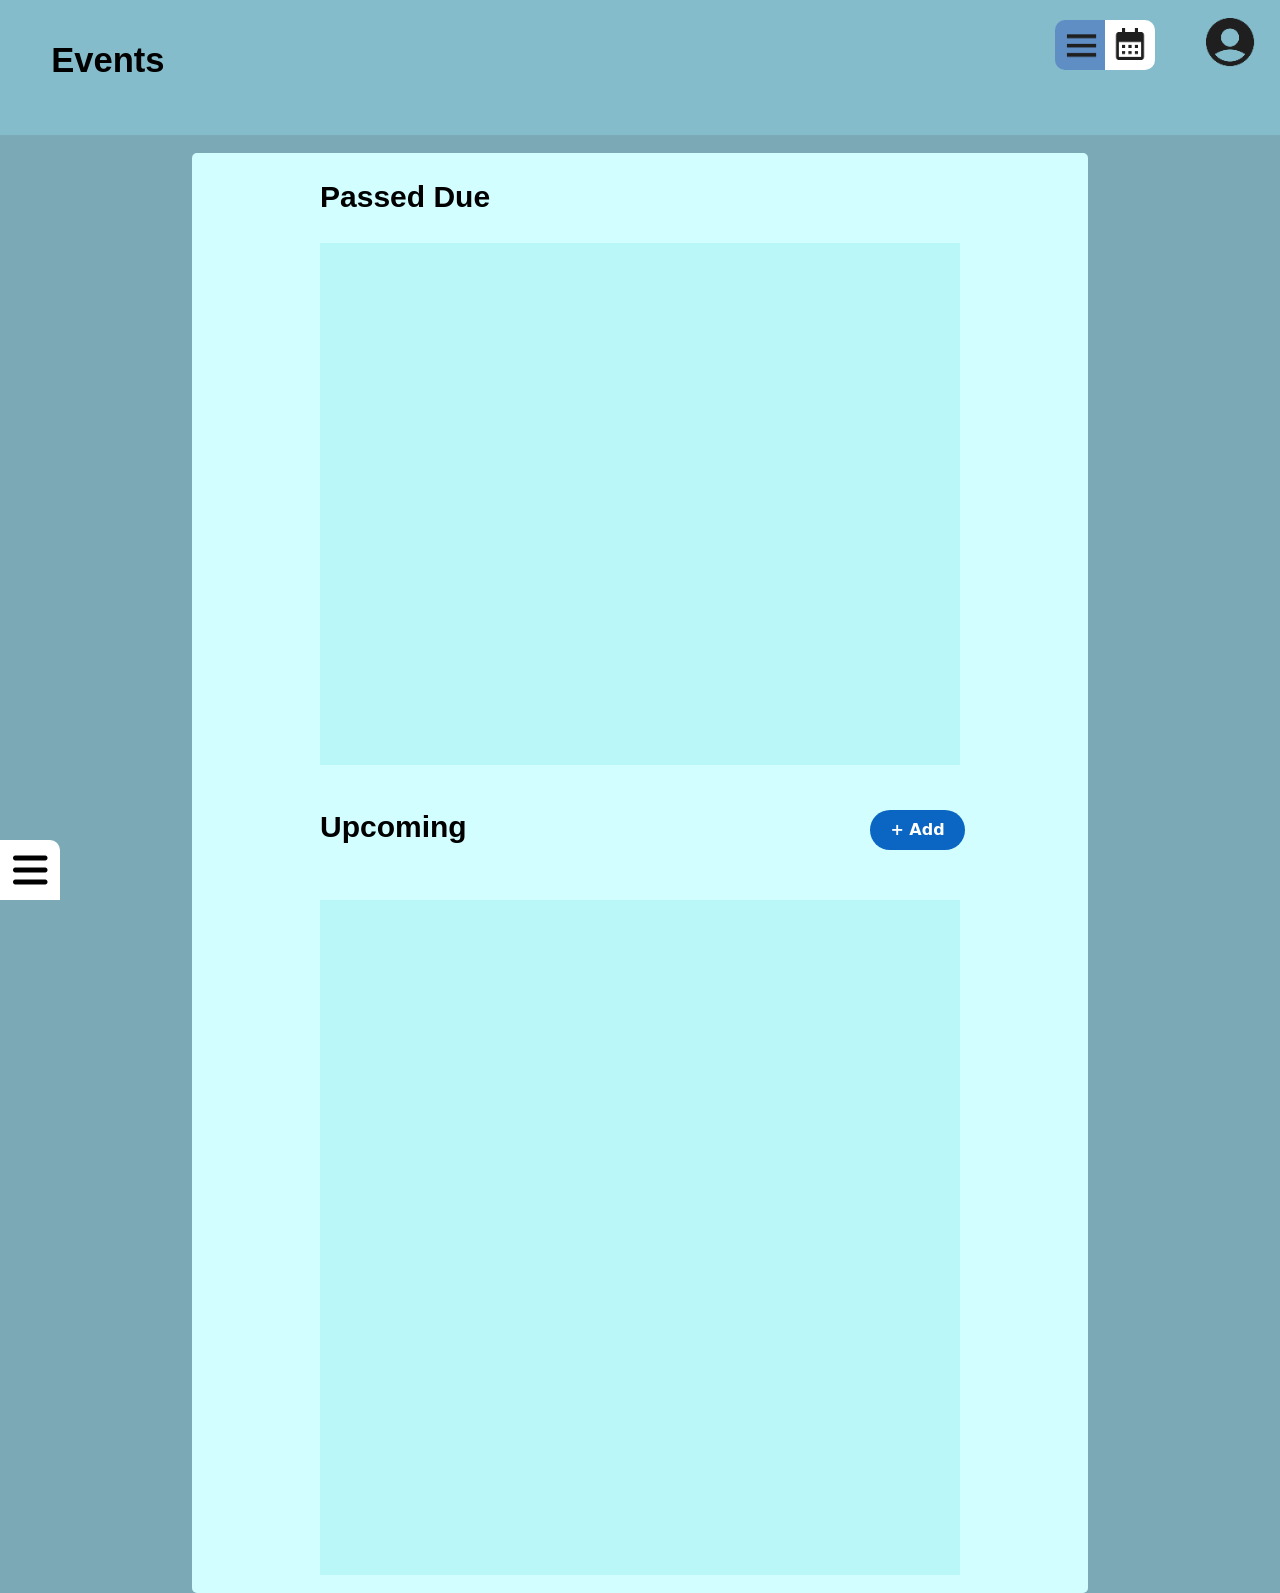
==== commit 09838420: "ändringar i menyn" ====
--- a/index.html
+++ b/index.html
@@ -19,7 +19,7 @@
     <img src="calendaricon.png" class="calendaricon" width="40">
   </a>
 
-  <a href="account.html">
+  <a href="https://www.migrationsverket.se/du-vill-ansoka/svenskt-medborgarskap/medborgarskap-for-vuxna/medborgarskap-for-vuxna.html">
     <img src="account.png" class="accounticon" width="40">
   </a>
    
@@ -35,10 +35,7 @@
       <div class="studytips">
         <span id="nestedLabel" onclick="toggleNested()" class="label">StudyTips▸</span>
         <div id="study-dropdown" class="study-dropdown">
-          <p>pain</p>
-          <p>in</p>
-          <p>my</p>
-          <p>dih</p>
+          <a class="learn" href="https://learningcenter.unc.edu/tips-and-tools/studying-101-study-smarter-not-harder/">learn</a>
         </div>
       </div>
   
@@ -74,7 +71,7 @@
 
       <button id="saveGrade" class="saveGrade">Save</button>
 
-      <button id="postponeGrade" class="postponeGrade">Postpone</button>
+      <button id="postponeGrade" class="postponeGrade" onclick="closeLog()">Postpone</button>
 
       <div id="ecaMode">
         <div class="score-section">
--- a/Startmenustyle.css
+++ b/Startmenustyle.css
@@ -11,7 +11,6 @@
     height: 75vh;
     left: 25%;
     bottom:-75%;
-
     display: grid;
     grid-template-columns: 1fr;
     grid-template-rows: 1fr 1fr 1fr 1fr 1fr 1fr 1fr;
@@ -35,6 +34,9 @@
 body {
     background-color: rgba(123, 170, 182, 1);
     overflow-x: hidden;
+    font-family: "Istok Web", sans-serif;
+    font-weight: 400;
+    font-style: normal;
 }
 
 #sec1 {
@@ -48,17 +50,21 @@
 
 #sec1 h1 {
     position: relative;
-    color: white;
+    color: black;
     top: 30%;
     left: 4%;
     font-size: calc(2vw + 1vh);
+}
+
+button {
+  font-weight: bold;
 }
 
 .event-template {
     width: 50vw;
     height: 10vh;
     background-color: white;
-    box-shadow: 5px 5px 15px rgba(0, 0, 0, 1);
+    box-shadow: 2px 2px 6px rgb(128, 128, 128);
     border-radius: 5px;
 
     display: grid;
@@ -73,6 +79,7 @@
     grid-row: 2;
     text-align: center;
 }
+
 
 .event-template .TaskType {
     font-size: 18px;
@@ -84,6 +91,13 @@
     width: 70%;
     text-align: center;
 
+}
+
+.event-template h1 {
+  margin-top: 5px;
+  padding-top: 2px;
+  padding-left: 5px;
+  padding-right: 7px;
 }
 
 .event-template .Date {
@@ -238,19 +252,368 @@
     background-color: #FF4C4C;
 }
 
+/*popup1*/
+
+.hidden {
+  display: none;
+}
+
+#logPopup {
+  position: fixed;
+  inset: 0;
+  background: rgba(0,0,0,0.3);
+  display: none;
+  z-index: 10;
+  justify-content: center;
+  align-items: center;
+}
+
+#logPopup.show {
+  display: flex; /* only show when .show class is added */
+}
+
+#logPopup .popup-box {
+  width: 240px;
+  height: 370px;
+  background: linear-gradient(to bottom, #6479ff 17%, white 17%);
+  padding-top: #0A66C2, 10px;
+  padding: 20px;
+  border-radius: 10px;
+}
+
+.popup-box h3 {
+  color: black;
+}
+
+.x1 {
+  display: block; 
+  position: absolute;
+  top: 114px;
+  right: 546px;
+  width: 15px;
+  height: 15px;
+  cursor: pointer;
+  z-index: 20;
+}
+
+.s {
+  font-weight: bold;
+  font-size: 13px;
+  position: absolute;
+  top: 175px;
+  z-index: 100;
+}
+
+.m {
+  font-weight: bold;
+  font-size: 13px;
+  position: absolute;
+  top: 175px;
+  right: 590px;
+}
+
+.s1 {
+  font-weight: bold;
+  font-size: 13px;
+  position: absolute;
+  top: 240px;
+}
+
+.y {
+  font-weight: bold;
+  font-size: 13px;
+  position: absolute;
+  top: 315px;
+}
+
+.subbackground {
+  position: absolute;
+  top: 195px;
+  padding: 2px 8px 2px 8px;
+  border-radius: 7px;
+  background-color: #e0e0e0;
+  display: inline-block;
+}
+
+
+.pill1 {
+  border-top-left-radius: 7px;
+  border-bottom-left-radius: 7px;
+  width: 40px;
+  height: 23.5px;
+}
+
+.pill2 {
+  width: 40px;
+  height: 23.5px;
+}
+
+.pill3 {
+  border-top-right-radius: 7px;
+  border-bottom-right-radius: 7px;
+  width: 40px;
+  height: 23.5px;
+}
+
+
+.pill-row {
+  top: 195px;
+  right: 533.5px;
+  position: absolute;
+  display: flex;
+  gap: 2px;
+}
+
+
+.pill-row input,
+.pill {
+  border: none;
+  background: #e0e0e0;
+  text-align: center;
+  font-size: 15px;
+  font-weight: bold;
+}
+
+.pill-row1 {
+  top: 335px;
+  position: absolute;
+  display: flex;
+  gap: 2px;
+}
+
+.pill-row1 input,
+.pill {
+  width: 65.5px;
+  height: 45px;
+  border: none;
+  background: #e0e0e0;
+  text-align: center;
+  font-size: 28px;
+  font-weight: bold;
+}
+
+
+.pill-labelA {
+  position: absolute;
+  top: 220px;
+  right: 632px;
+  font-weight: bold;
+  font-size: 15px;
+  text-align: center;
+}
+
+.pill-labelC {
+  position: absolute;
+  top: 220px;
+  right: 591px;
+  font-weight: bold;
+  font-size: 15px;
+  text-align: center;
+}
+
+.pill-labelE {
+  position: absolute;
+  top: 220px;
+  right: 552px;
+  font-weight: bold;
+  font-size: 15px;
+  text-align: center;
+}
+
+.pill-labelA1 {
+  position: absolute;
+  top: 381px;
+  right: 700px;
+  font-weight: bold;
+  font-size: 25px;
+  text-align: center;
+}
+
+.pill-labelC1 {
+  position: absolute;
+  top: 381px;
+  right: 635px;
+  font-weight: bold;
+  font-size: 25px;
+  text-align: center;
+}
+
+.pill-labelE1 {
+  position: absolute;
+  top: 381px;
+  right: 571px;
+  font-weight: bold;
+  font-size: 25px;
+  text-align: center;
+}
+
+.score-type {
+  position: absolute;
+  top: 260px;
+  display: flex;
+  border-radius: 7px;
+  overflow: hidden;
+  background: #ddd;
+  width: fit-content;
+}
+
+.seg-btn {
+  border: none;
+  padding: 10px 22px;
+  font-size: 23px;
+  font-weight: Bold;
+  cursor: pointer;
+  background: #ddd;
+  color: #333;
+}
+
+.seg-btn.active {
+  background: #6479ff;
+  color: white;
+}
+
+.saveGrade {
+  position: absolute;
+  right: 540px;
+  top: 420px;
+  font-style: bold;
+  background-color: rgb(132, 255, 132);
+  border: none;
+  border-radius: 7px;
+  width: 40px;
+  height: 23.5px;
+  cursor: pointer;
+}
+
+.saveGrade:hover {
+  background-color: rgb(96, 255, 96);
+}
+
+.postponeGrade {
+  position: absolute;
+  right: 600px;
+  top: 420px;
+  font-style: bold;
+  background-color: rgb(255, 140, 132);
+  border: none;
+  border-radius: 7px;
+  width: 70px;
+  height: 23.5px;
+  cursor: pointer;
+}
+
+.postponeGrade:hover {
+  background-color: rgb(255, 103, 92);
+}
+
+
+/*other side*/
+
+.pill-row2 input,
+.pill {
+  border-radius: 7px;
+  border: none;
+  top: 195px;
+  right: 617.5px;
+  position: absolute;
+  display: flex;
+  gap: 2px;
+  background: #e0e0e0;
+  text-align: center;
+  font-size: 15px;
+  font-weight: bold;
+  display: inline-block;
+}
+
+.pill4 {
+  width: 40px;
+  height: 23.5px;
+}
+
+.pill-row3 input,
+.pill {
+  border-radius: 7px;
+  border: none;
+  top: 335px;
+  right: 674.5px;
+  position: absolute;
+  display: flex;
+  gap: 2px;
+  background: #e0e0e0;
+  text-align: center;
+  font-size: 28px;
+  font-weight: bold;
+}
+
+.pill5 {
+  width: 65.5px;
+  height: 45px;
+}
+
+
+/*end of pill*/
+
+.back1 {
+  border-top-left-radius: 10px;
+  border-bottom-left-radius: 10px;
+  position: absolute;
+  right: 175px;
+  top: 20px;
+  padding: 25px;
+  background-color: rgb(95, 142, 197);
+  cursor: pointer;
+}
+
+.back2 {
+  border-top-right-radius: 10px;
+  border-bottom-right-radius: 10px; 
+  position: absolute;
+  right: 125px;
+  top: 20px;
+  padding: 25px;
+  background-color: white;
+  cursor: pointer;
+}
+
+.back2:hover {
+  background-color:rgb(220, 220, 220); 
+}
+
+.lines {
+  position: absolute;
+  top: 4px;
+  right: 6px;
+  width: 35px;
+  height: 90%;
+}
+
+.calendaricon {
+  position: absolute;
+  top: 4px;
+  right: 5px;
+}
+
+.accounticon {
+  position: absolute;
+  width: 60px;
+  top: 12px;
+  right: 20px;
+}
+
 
 .back {
   border-top-right-radius: 10px;
   left: 0px;
   bottom: 0px;
+  position: fixed;
   padding: 30px;
-  position: fixed;
   background-color: white;
   z-index: 2;
+  cursor: pointer;
 }
 
 .hamburger {
-  position: absolute;
+  position: fixed;
   bottom: 5px;
   left: 5px;
   width: 50px;
@@ -264,7 +627,7 @@
 
 .dropdown {
   display: none;
-  position: absolute;
+  position: fixed;
   width: 220px;
   height: 300px;
   bottom: 0px;
@@ -282,9 +645,9 @@
 
 .x {
   display: block; 
-  position: absolute;
-  bottom: 273px;
-  left: 190px;
+  position: fixed;
+  bottom: 265px;
+  left: 183px;
   width: 15px;
   height: 15px;
   cursor: pointer;
@@ -292,7 +655,7 @@
   z-index: 5;
 }
 
-.dropdown h3 {
+.dropdown h2 {
   color:black;
   padding: 0px;
   margin: 15px 15px;
@@ -331,7 +694,103 @@
   margin-top: 5px;
 }
 
-.study-dropdown p {
+.study-dropdown a {
   padding: 0px 8px 4px;
   margin: 0px;
 }
+
+.study-dropdown:hover a{
+  color: rgb(80, 80, 80);
+}
+
+
+/*grades specifically*/
+
+.grades-page {
+  width: 75%;
+  margin: 40px auto;
+}
+
+.title {
+  font-size: 40px;
+  margin-bottom: 10px;
+}
+
+.grades-card {
+  background: rgba(211, 254, 255, 1);
+  border-radius: 10px;
+  overflow: hidden;
+}
+
+.grades-header, .grades-footer, .grade-row {
+  display: grid;
+  grid-template-columns: 1.2fr 1fr 1fr 1.2fr 0.3fr;
+  align-items: center;
+  padding: 14px 20px;
+}
+
+.grades-header {
+  background: #ffffff;
+  font-weight: bold;
+  color: #000000;
+}
+
+.grade-row {
+  border-top: 2px solid #909090;
+}
+
+.subject {
+  font-weight: bold;
+  font-size: 22px;
+}
+
+.badge {
+  display: inline-block;
+  min-width: 56px;
+  padding: 6px 14px;
+  border-radius: 8px;
+  font-weight: 800;
+  text-align: center;
+  color: #111;
+}
+
+.badge.A { background: #5dff5d; }
+.badge.B { background: #90ff1a; }
+.badge.C { background: #f3ee00; }
+.badge.D { background: #ffb000; }
+.badge.E { background: #ff7a00; }
+.badge.F { background: #ff4141; }
+
+.progress {
+  height: 18px;
+  width: 100px;
+  background: #d8d8d8;
+  border-radius: 999px;
+  position: relative;
+  overflow: hidden;
+}
+
+.progress > span {
+  position: absolute;
+  left: 3px;
+  top: 3px;
+  bottom: 3px;
+  border-radius: 999px;
+  width: 50%;
+  background: #5b63ff;
+}
+
+
+.grades-footer {
+  background: #ffffff;
+  font-weight: bold;
+}
+
+.merit-pill {
+  display: inline-block;
+  padding: 2px 10px;
+  border: 1.5px solid #000000;
+  border-radius: 8px;
+  font-weight: bold;
+  background: white;
+}
